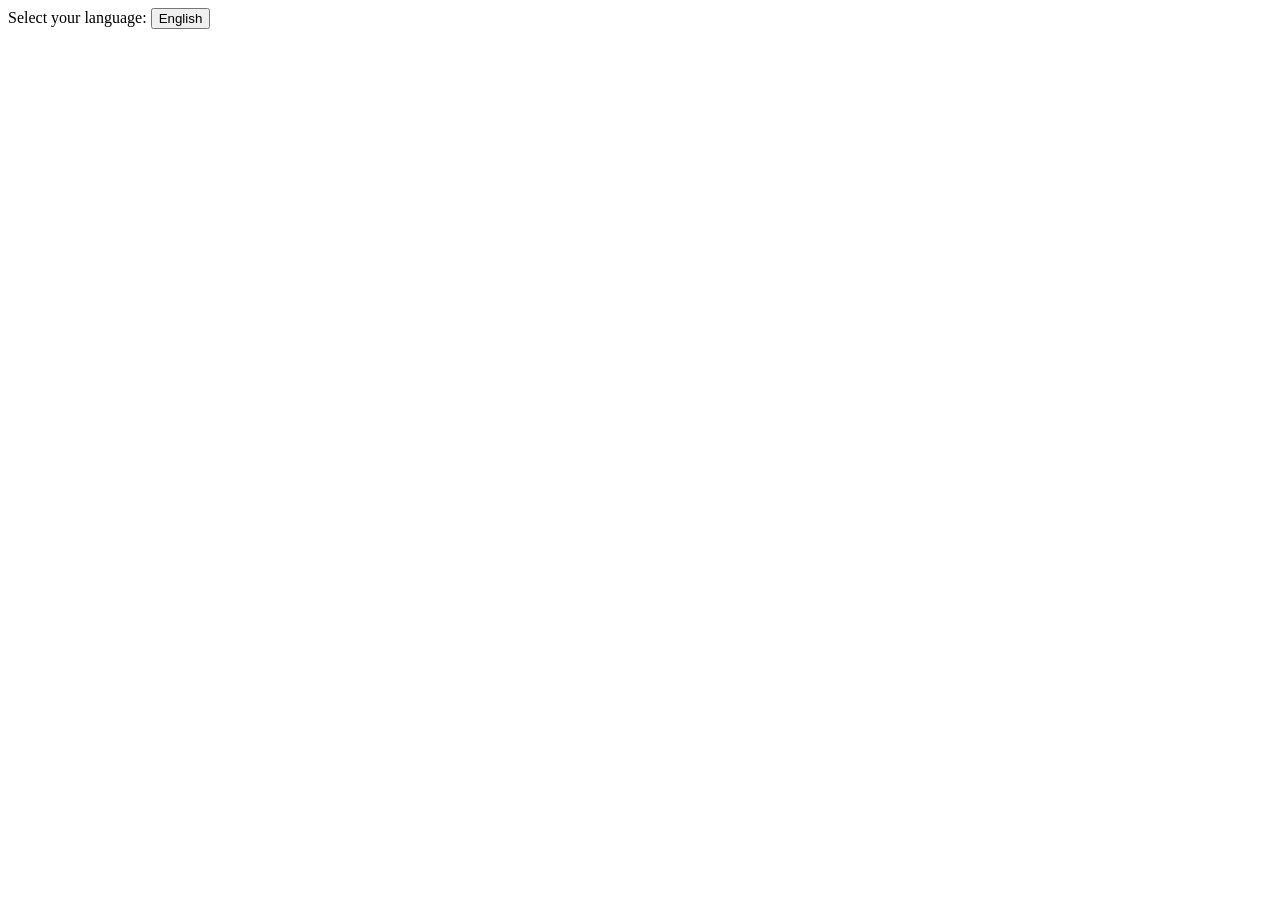
==== language.html @ 1c4eb764 "Finished the landing page" ====
<!DOCTYPE html>
<html lang="en">
<head>
    <meta charset="UTF-8">
    <meta name="viewport" content="width=device-width, initial-scale=1.0">
    <link rel="stylesheet" href="language.css">
    <title>Kiosk</title>
</head>
<body>
    <div class="language">
        Select your language:
        <button class="button">
            English
        </button>
    </div>
    
</body>
</html>
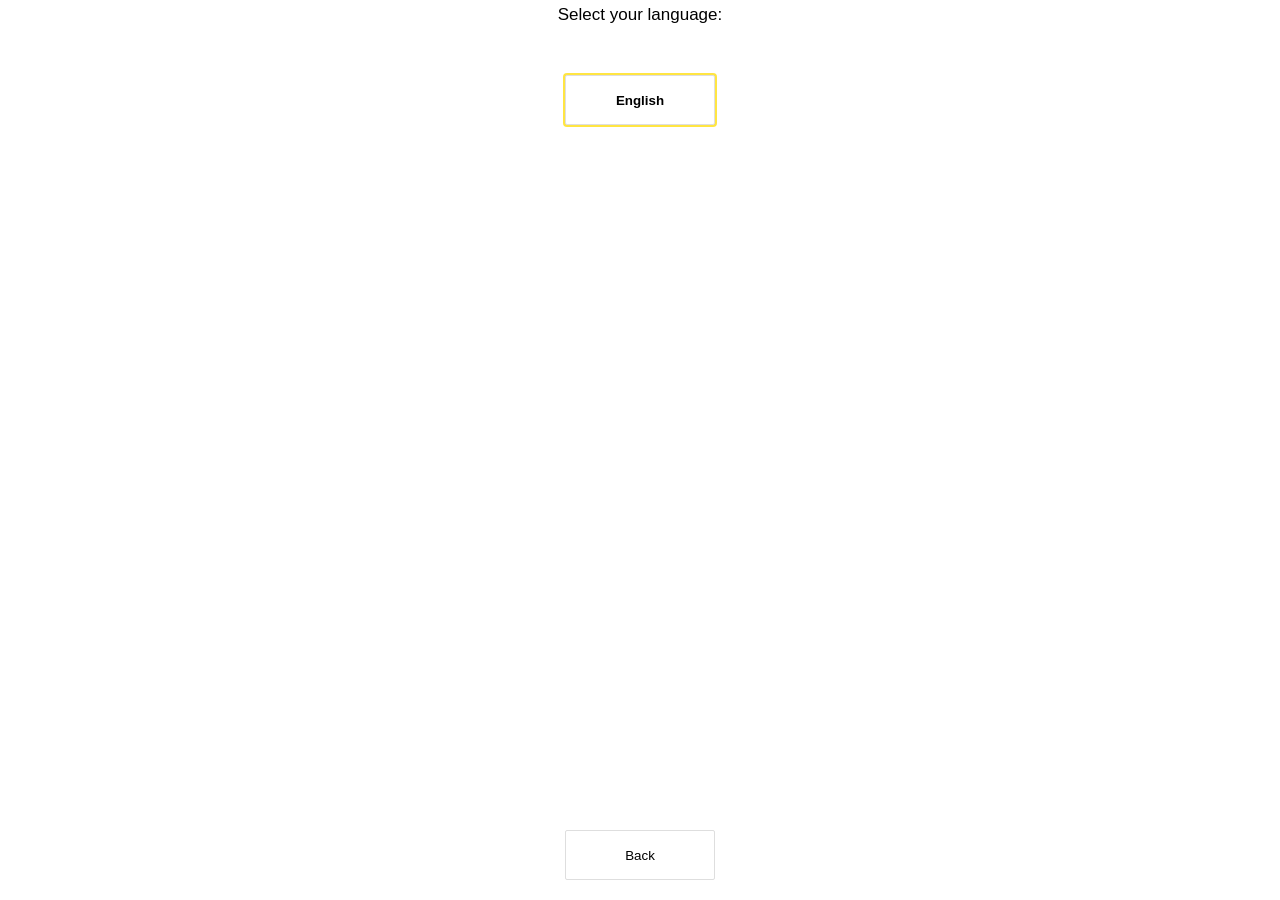
==== commit 3e2a359b: "Added dine in /take away page" ====
--- a/language.html
+++ b/language.html
@@ -8,11 +8,19 @@
 </head>
 <body>
     <div class="language">
-        Select your language:
+        <a class="text">Select your language:</a>
         <button class="button">
             English
         </button>
+
+        <!-- Div .back przenieś do wnętrza .language -->
+        <div class="back">
+            <a href="index.html" class="href">
+                <button class="back-button">
+                    Back
+                </button>
+            </a>
+        </div>
     </div>
-    
 </body>
 </html>
--- a/language.css
+++ b/language.css
@@ -0,0 +1,64 @@
+body{
+    margin:0;
+}
+
+html, body {
+    width: 100%;
+    height: 100%;
+    overflow: hidden;
+}
+
+.language {
+    display: flex;
+    flex-direction: column;
+    align-items: center;
+   
+    height: 100vh;
+    width: 100%;
+}
+
+.button {
+    background-color: white;
+    border: 0.5px solid #dedede;
+    text-decoration: none;
+    margin-top: 50px;
+    width: 150px;
+    height: 50px;
+    cursor: pointer;
+    font-weight: bold;
+    border-radius: 2px;
+    box-shadow: 0px 0px 0px 2px rgba(255,227,46,0.9);
+}
+
+.text {
+    margin-top: 5px;
+    font-size: 17px;
+    font-family: 'Segoe UI', Tahoma, Geneva, Verdana, sans-serif;
+}
+
+.back {
+    display: flex;
+    flex-direction: column;
+    align-items: center;
+    width: 100%;
+    
+    flex: 1; /* Wypełnia całą wolną przestrzeń do samego dołu ekranu */
+ 
+    justify-content: flex-end; /* Pozycjonuje przycisk na samym dole sekcji aqua */
+    padding-bottom: 20px; /* Zapewnia odstęp przycisku od krawędzi ekranu */
+}
+
+.href {
+    text-decoration: none;
+    color: inherit;
+}
+
+.back-button {
+    width: 150px;
+    height: 50px;
+    background-color: white;
+    border: 0.5px solid #dedede;
+    text-decoration: none;
+    cursor: pointer;
+    border-radius: 2px;
+}
